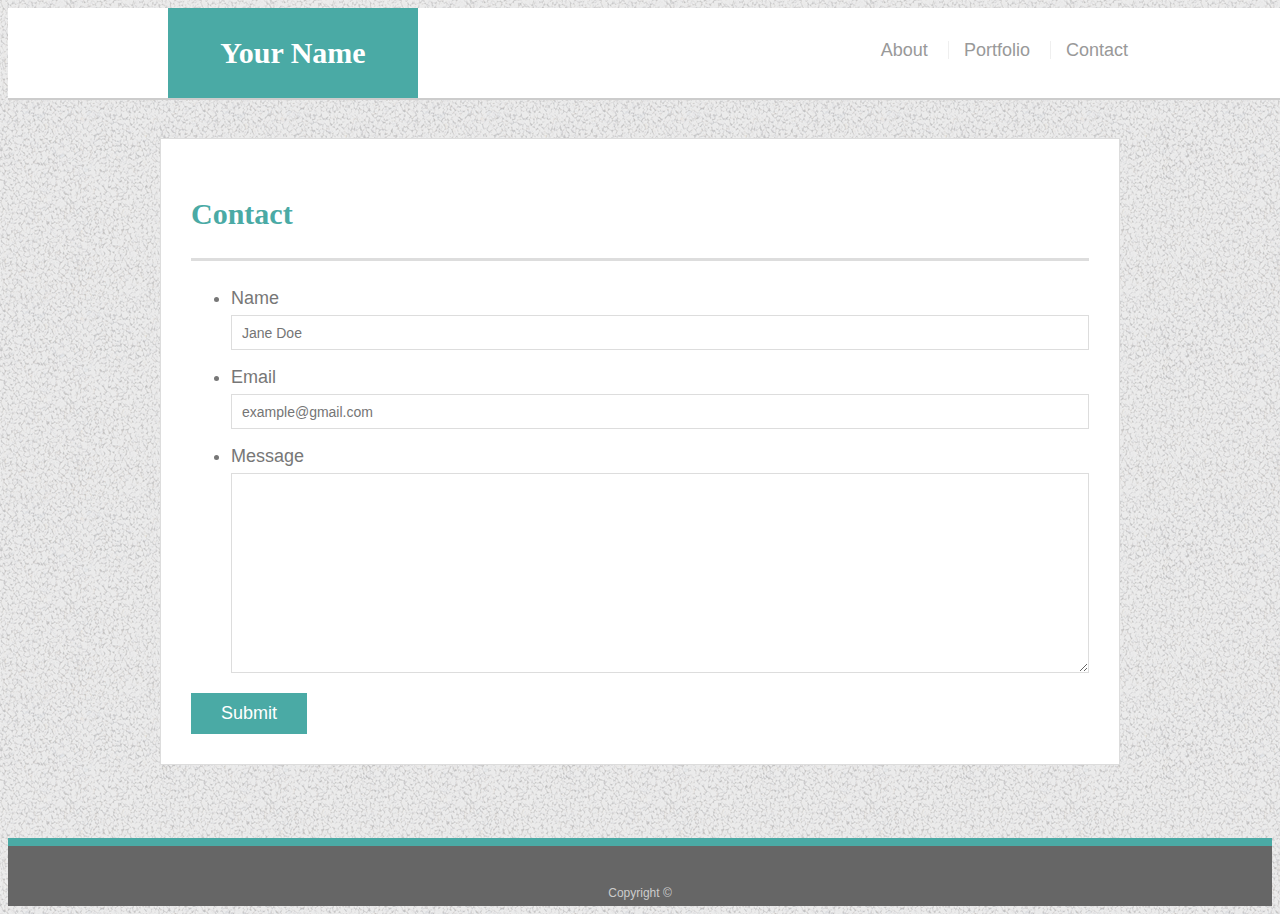
==== contact.html @ 48de0ebd "V1 navbar static/responsive body" ====
<!doctype html>
<html lang="en-us">

<head>
  <meta charset="UTF-8">
  <title>Contact | Your Name</title>
  <link rel="stylesheet" type="text/css" href="assets/css/style.css">
</head>

<body>
  <div class="wrapper"> 
    <header id="masthead">
      <div class="container">
        <a href="index.html" id="logo">Your Name</a>
        <nav>
          <a href="index.html">About</a>
          <a href="portfolio.html">Portfolio</a>
          <a href="contact.html">Contact</a>
        </nav>
      </div>
    </header>

    <div id="main-container" class="container">
      <section class="main-section">
        <h1>Contact</h1>

        <form id="contact-form">
          <ul>
            <li>
              <label for="name">Name</label>
              <input type="text" id="name" name="name" placeholder="Jane Doe" required="required">
            </li>
            <li>
              <label for="email">Email</label>
              <input type="email" id="email" name="email" placeholder="example@gmail.com" required="required">
            </li>
            <li>
              <label for="message">Message</label>
              <textarea id="message" name="message" required="required"></textarea>
            </li>
          </ul>
          <input type="submit">
        </form>

      </section>

    </div>

    <footer>
      <div class="container">
        Copyright &copy; 
      </div>
    </footer>
  </div>
</body>

</html>
---- assets/css/style.css ----
body {
  font-family: Arial, "Helvetica Neue", Helvetica, sans-serif;
  font-size: 18px;
  line-height: 34px;
  color: #777777;
  background: url("../images/gravel.png");
}

* {
  box-sizing: border-box;
}

/* general */

.container {
  width: 100%;
  max-width: 960px;
  margin: 0 auto;
  clear: both;
}

h1,
h2,
h3,
p {
  margin-bottom: 20px;
}

p:last-child {
  margin-bottom: 0;
}

h1,
h2,
h3 {
  font-family: Georgia, Times, "Times New Roman", serif;
  font-weight: 700;
  color: #4aaaa5;
}

h1 {
  padding-bottom: 20px;
  font-size: 30px;
  line-height: 49px;
  border-bottom: 3px solid #dddddd;
}

h2,
h3 {
  font-size: 22px;
}

/* header */

#masthead {
  position: fixed;
  z-index: 99;
  width: 100%;
  margin: 0 0 30px;
  overflow: auto;
  color: #ffffff;
  background: #ffffff;
  border-bottom: 2px solid #cccccc;
}

#logo {
  float: left;
  width: 250px;
  height: 90px;
  font-family: Georgia, Times, "Times New Roman", serif;
  font-size: 30px;
  font-weight: 700;
  line-height: 90px;
  color: #ffffff;
  text-align: center;
  text-decoration: none;
  background: #4aaaa5;
}

nav {
  float: right;
  margin-top: 25px;
}

nav a {
  display: inline-block;
  padding-left: 15px;
  margin-left: 15px;
  line-height: 18px;
  color: #999;
  text-decoration: none;
  border-left: 1px solid #efefef;
}

nav a:first-child {
  border-left: 0 none;
}

/* footer */

footer {
  padding: 30px 0;
  clear: both;
  font-size: 12px;
  color: #ffffff;
  color: #cccccc;
  text-align: center;
  background: #666666;
  border-top: 8px solid #4aaaa5;
  height: 50px;
}

h3, h2 {
  padding-bottom: 20px;
  margin-bottom: 15px;
  line-height: 22px;
  border-bottom: 2px solid #eeeeee;
}

/* main */

#main-container {
  padding-top: 130px;
  min-height: calc(100vh - 70px);
}

.main-section {
  float: left;
  width: 100%;
  max-width: 960px;
  padding: 30px;
  margin: 0 0 40px;
  background: #ffffff;
  border: 1px solid #dddddd;
}

/* portfolio page */

.work {
  position: relative;
  float: left;
  width: 274px;
  margin: 20px 0 25px;
  overflow: auto;
}

.work:nth-child(even) {
  margin-right: 40px;
}

.work img {
  width: 100%;
  border: 0 none;
  opacity: 0.8;
}

.work h3 {
  position: absolute;
  bottom: 20px;
  width: 100%;
  padding: 15px;
  margin-bottom: 0;
  font-weight: 300;
  line-height: 30px;
  color: #ffffff;
  text-align: center;
  background: #4aaaa5;
  border-bottom: 0;
}

.auth-image {
  float: left;
  width: 200px;
  height: auto;
  margin-top: 10px;
  margin-right: 25px;
}

/* contact page */

#contact-form ul {
  margin-bottom: 20px;
}

#contact-form li {
  margin-bottom: 10px;
}

label,
input[type=text],
input[type=email],
textarea {
  display: block;
  width: 100%;
}

input[type=text],
input[type=email],
textarea {
  height: 35px;
  padding: 0 10px;
  font-size: 14px;
  border: 1px solid #dddddd;
}

textarea {
  height: 200px;
}

input[type=submit] {
  padding: 10px 30px;
  font-size: 18px;
  color: #ffffff;
  cursor: pointer;
  background: #4aaaa5;
  border: 0 none;
}

/*
These rules take effect depending of the browser's width.
*/


/* VISUAL max-width: 980px */

@media screen and (max-width: 980px) {

  /* The wrapper's width will be 600px */
  .wrapper {
      width: 960px;
      padding: 20px;
  }
  p::first-line {
    color: purple;
    font-variant: small-caps;
  }
  
} 
  
  /* VISUAL max-width: 768px */
  
@media screen and (max-width: 768px) {
  
  /* The wrapper's width will be 600px */
  .wrapper {
      width: 600px;
      padding: 20px;
  }

  p::first-line {
    color: blue;
    font-variant: small-caps;
  }

}
      /* VISUAL max-width: 640px */
    
@media screen and (max-width: 640px) {
  

  /* The wrapper's width will be 600px */
  .wrapper {
      width: 600px;
      padding: 20px;
  }
  #masthead {
    position: static;

  }

  #main-container {
    padding-top: 0px;
  }
  p::first-line {
    color: red;
    font-variant: small-caps;
  }
}
  
  /* Visual */
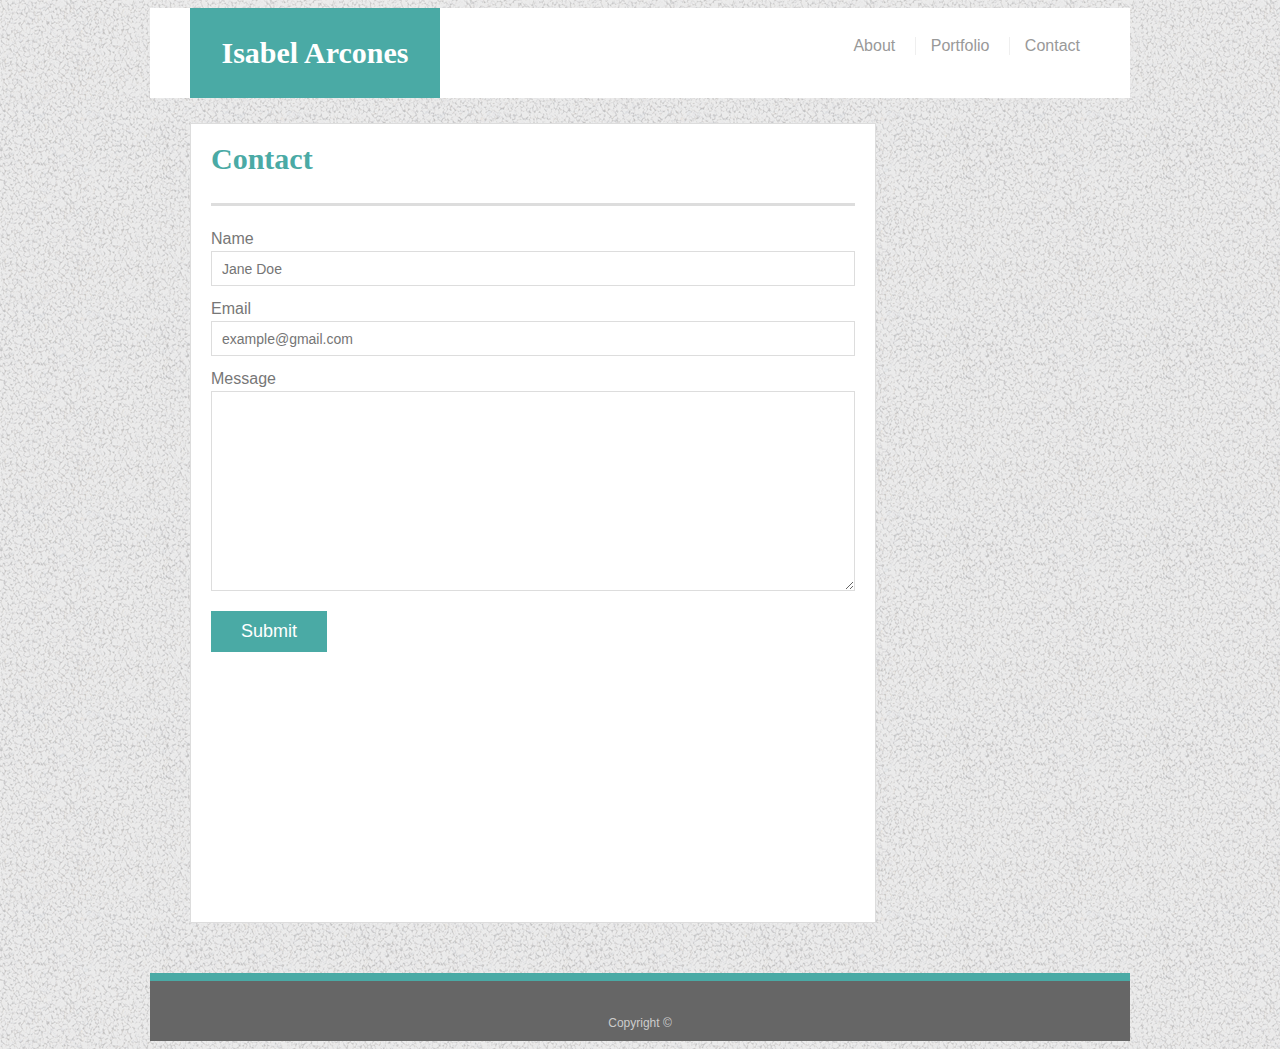
==== commit 7f2fbada: "V1.0 pending issues: footer, margin top, some weird responsive" ====
--- a/contact.html
+++ b/contact.html
@@ -9,23 +9,25 @@
 
 <body>
   <div class="wrapper"> 
-    <header id="masthead">
-      <div class="container">
-        <a href="index.html" id="logo">Your Name</a>
-        <nav>
-          <a href="index.html">About</a>
-          <a href="portfolio.html">Portfolio</a>
-          <a href="contact.html">Contact</a>
-        </nav>
-      </div>
-    </header>
 
     <div id="main-container" class="container">
+
+      <header id="masthead">
+        <div class="container">
+          <a href="index.html" id="logo">Isabel Arcones</a>
+          <nav>
+            <a href="index.html">About</a>
+            <a href="portfolio.html">Portfolio</a>
+            <a href="contact.html">Contact</a>
+          </nav>
+        </div>
+      </header>
+
       <section class="main-section">
         <h1>Contact</h1>
 
         <form id="contact-form">
-          <ul>
+          <ul style="list-style:none">
             <li>
               <label for="name">Name</label>
               <input type="text" id="name" name="name" placeholder="Jane Doe" required="required">
@@ -44,13 +46,14 @@
 
       </section>
 
+      <footer>
+          <div class="container">
+            Copyright &copy; 
+          </div>
+        </footer>
     </div>
 
-    <footer>
-      <div class="container">
-        Copyright &copy; 
-      </div>
-    </footer>
+
   </div>
 </body>
 
--- a/assets/css/style.css
+++ b/assets/css/style.css
@@ -1,7 +1,7 @@
 body {
   font-family: Arial, "Helvetica Neue", Helvetica, sans-serif;
-  font-size: 18px;
-  line-height: 34px;
+  font-size: 16px;
+  line-height: 25px;
   color: #777777;
   background: url("../images/gravel.png");
 }
@@ -14,9 +14,13 @@
 
 .container {
   width: 100%;
-  max-width: 960px;
+  max-width: 980px;
   margin: 0 auto;
   clear: both;
+}
+
+h1 {
+  margin-top: -10px;
 }
 
 h1,
@@ -53,14 +57,13 @@
 /* header */
 
 #masthead {
-  position: fixed;
+  position: static;
   z-index: 99;
-  width: 100%;
-  margin: 0 0 30px;
+  margin: 0 0 0px 0px;
   overflow: auto;
   color: #ffffff;
   background: #ffffff;
-  border-bottom: 2px solid #cccccc;
+  
 }
 
 #logo {
@@ -75,11 +78,13 @@
   text-align: center;
   text-decoration: none;
   background: #4aaaa5;
+  margin-left: 40px;
 }
 
 nav {
   float: right;
   margin-top: 25px;
+  margin-right: 50px;
 }
 
 nav a {
@@ -120,33 +125,35 @@
 /* main */
 
 #main-container {
-  padding-top: 130px;
+  padding-top: 0px;
+  
   min-height: calc(100vh - 70px);
+  
 }
 
 .main-section {
   float: left;
-  width: 100%;
+  height: 800px;
+  width: 70%;
   max-width: 960px;
-  padding: 30px;
-  margin: 0 0 40px;
+  padding: 20px;
+  margin: 25px 0px 50px 40px;
   background: #ffffff;
   border: 1px solid #dddddd;
 }
+
 
 /* portfolio page */
 
 .work {
   position: relative;
   float: left;
-  width: 274px;
-  margin: 20px 0 25px;
+  width: 200px;
+  margin: 0px 10px 20px;
   overflow: auto;
 }
 
-.work:nth-child(even) {
-  margin-right: 40px;
-}
+
 
 .work img {
   width: 100%;
@@ -170,16 +177,21 @@
 
 .auth-image {
   float: left;
-  width: 200px;
+  width: 150px;
   height: auto;
   margin-top: 10px;
   margin-right: 25px;
 }
 
+.text-block {
+  font-size: 16px;
+}
+
 /* contact page */
 
 #contact-form ul {
   margin-bottom: 20px;
+  padding-left: 0px;
 }
 
 #contact-form li {
@@ -225,11 +237,20 @@
 
 @media screen and (max-width: 980px) {
 
-  /* The wrapper's width will be 600px */
   .wrapper {
-      width: 960px;
-      padding: 20px;
-  }
+      width: 980px;
+      position: relative;
+      top: -10px;
+      left: -10px;
+      padding: 10px;
+ 
+  }
+  .main-container { 
+    top: -10px;
+    left: -10px;
+  
+  }
+
   p::first-line {
     color: purple;
     font-variant: small-caps;
@@ -241,12 +262,29 @@
   
 @media screen and (max-width: 768px) {
   
-  /* The wrapper's width will be 600px */
   .wrapper {
-      width: 600px;
-      padding: 20px;
-  }
-
+      width: 768px;
+      top: -10px;
+      left: -10px;
+      padding: 10px;
+    
+  }
+  .work {
+    width: 45%;
+    padding: 0px;
+    margin-right: 25px;
+  }
+  .main-container { 
+    top: -10px;
+    left: -10px;
+  
+  }
+  .main-section {
+     width: 100%;
+     margin: 25px 0px 50px 0px;
+     height: 1200px;
+  
+  }
   p::first-line {
     color: blue;
     font-variant: small-caps;
@@ -257,24 +295,61 @@
     
 @media screen and (max-width: 640px) {
   
-
-  /* The wrapper's width will be 600px */
   .wrapper {
-      width: 600px;
-      padding: 20px;
-  }
+      width: 640px;
+      padding: 10px;
+      top: -10px;
+      left: -10px;
+  }
+
+  .main-container { 
+    top: -10px;
+    left: -10px;
+    padding-top: 0px;
+  
+  }
+
+  .main-section {
+  height: 950px;
+  }
+
+  .auth-image { 
+    float: none;
+    width: 580px;
+  }
+
   #masthead {
     position: static;
 
   }
 
-  #main-container {
-    padding-top: 0px;
-  }
+  p {
+    line-height: 20px;
+  }
+
+  .work {
+    width: 100%;
+  }
+
+  #logo {
+    float: none;
+    padding: 20px 196px 20px 196px;
+    margin-left: 0;
+    margin-top: 0; 
+  }
+
   p::first-line {
     color: red;
     font-variant: small-caps;
   }
+
+  nav {
+    float: none;
+    margin-top: 0;
+    padding-left: 160px;
+    padding-bottom: 5px;
+
+  }
 }
   
   /* Visual */
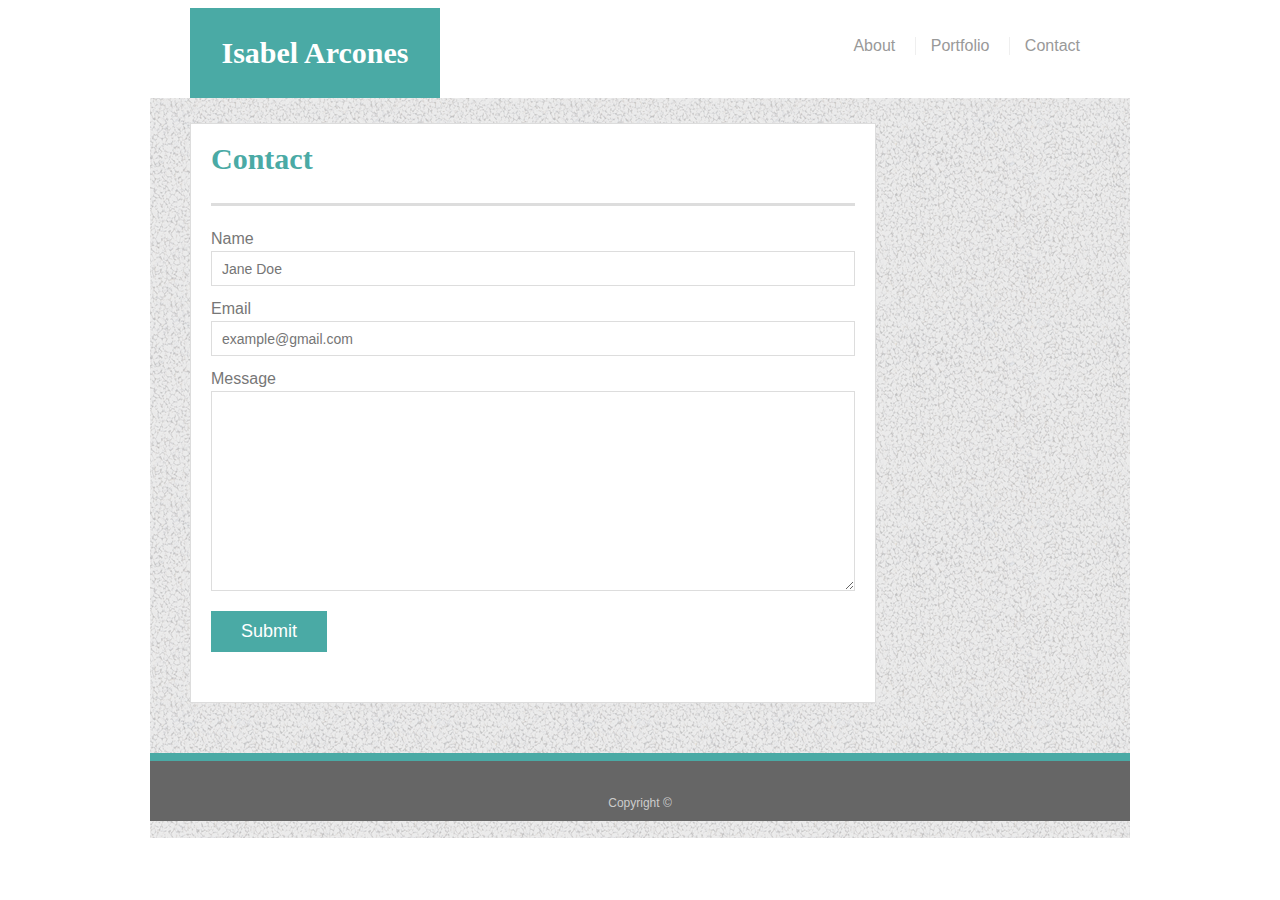
==== commit 117ab7c0: "V1.1 pending issues: review responsive @media query" ====
--- a/contact.html
+++ b/contact.html
@@ -50,7 +50,8 @@
           <div class="container">
             Copyright &copy; 
           </div>
-        </footer>
+      </footer>
+
     </div>
 
 
--- a/assets/css/style.css
+++ b/assets/css/style.css
@@ -3,7 +3,7 @@
   font-size: 16px;
   line-height: 25px;
   color: #777777;
-  background: url("../images/gravel.png");
+  
 }
 
 * {
@@ -126,20 +126,22 @@
 
 #main-container {
   padding-top: 0px;
-  
+  background-image: url("../images/gravel.png");
+  background-repeat: repeat;
   min-height: calc(100vh - 70px);
-  
+  top: -10px;
+  left: -10px;
 }
 
 .main-section {
   float: left;
-  height: 800px;
   width: 70%;
-  max-width: 960px;
   padding: 20px;
+  padding-bottom: 50px;
   margin: 25px 0px 50px 40px;
   background: #ffffff;
   border: 1px solid #dddddd;
+ 
 }
 
 
@@ -245,11 +247,7 @@
       padding: 10px;
  
   }
-  .main-container { 
-    top: -10px;
-    left: -10px;
-  
-  }
+
 
   p::first-line {
     color: purple;
@@ -274,15 +272,10 @@
     padding: 0px;
     margin-right: 25px;
   }
-  .main-container { 
-    top: -10px;
-    left: -10px;
-  
-  }
+ 
   .main-section {
      width: 100%;
      margin: 25px 0px 50px 0px;
-     height: 1200px;
   
   }
   p::first-line {
@@ -302,16 +295,9 @@
       left: -10px;
   }
 
-  .main-container { 
-    top: -10px;
-    left: -10px;
-    padding-top: 0px;
-  
-  }
-
-  .main-section {
-  height: 950px;
-  }
+
+
+
 
   .auth-image { 
     float: none;
